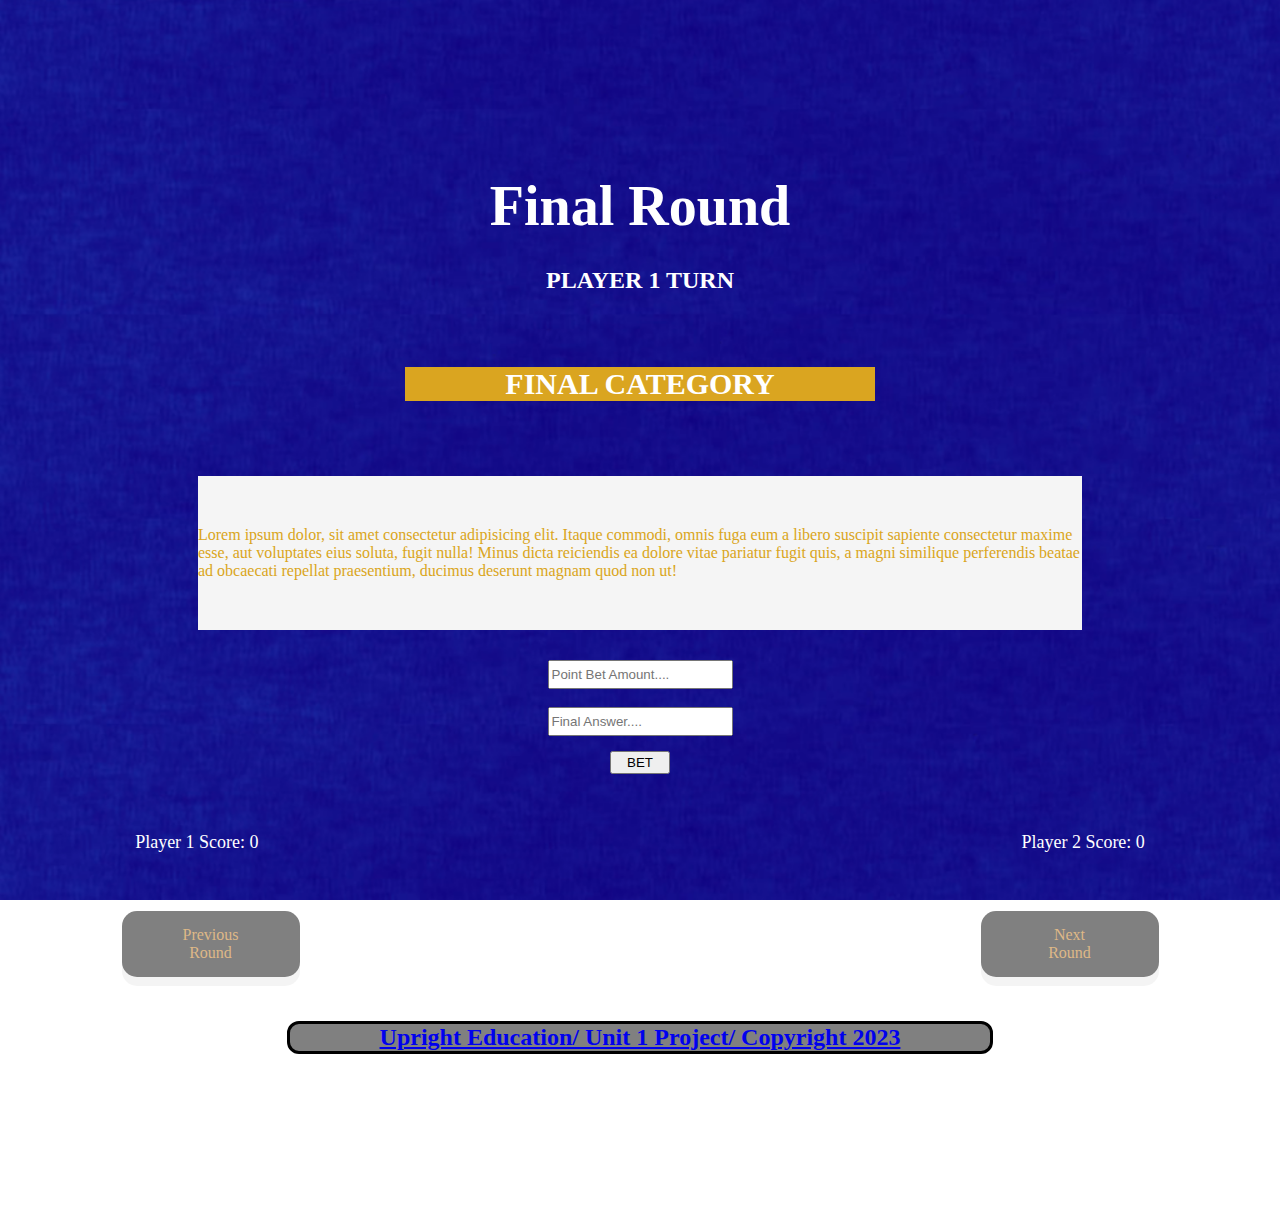
==== finalRound.html @ a39bef76 "#U1_04 Completed" ====
<!DOCTYPE html>
<html lang="en">
<head>
  <meta charset="UTF-8">
  <meta name="viewport" content="width=device-width, initial-scale=1.0">
  <link href="./styles folder/style.css" rel="stylesheet">
  <link href="./styles folder/rounds.css" rel="stylesheet">
  <link href="./styles folder/final.css" rel="stylesheet">
  <title>Final Round</title>
</head>


<body>

    <div id="JeopardyHeader">
      <h1>Final Round</h1>
    </div>

    <div id ="Round_subHeader">
      <h2>PLAYER 1 TURN</h2>
    </div>
  </div>

  <main>

      <div id ="Final_Header">
        <h2 id ="Final_Category">FINAL CATEGORY</h2>
      </div>

      <div id ="Final Question_Container">

      <div id="Final_Question">Lorem ipsum dolor, sit amet consectetur adipisicing elit. Itaque commodi, omnis fuga eum a libero suscipit sapiente consectetur maxime esse, aut voluptates eius soluta, fugit nulla! Minus dicta reiciendis ea dolore vitae pariatur fugit quis, a magni similique perferendis beatae ad obcaecati repellat praesentium, ducimus deserunt magnam quod non ut!</div>

      </div>
      

      
        <form id="answer_input_form">
          <input type="text" id="answer" name="bet" placeholder="Point Bet Amount....">

          <br>

        <form id="answer_input_form">
          <input type="text" id="answer" name="guess" placeholder="Final Answer....">
      
          <div id ="guess_pass_btn_container">
            <input class ="guess_pass_btn" type="submit" value="BET">
            </div>
        </form>
          
      <div id ="player_score_container">

        <div id ="player_score_1">
          <p class="score_text">Player 1 Score: 0</p>
        </div>

        <div id ="player_score_2">
          <p class="score_text">Player 2 Score: 0</p>
        </div>
     </div>

     <div id ="prev_next_round_container">
      <div id ="prev_round_container">
        <a href="./secondRound.html">
          <btn>
          Previous
          <br>
          Round
        </btn>
        </a>
      </div>

      <div id ="next_round_container">
        <btn>
          Next
          <br>
          Round</a>
        </btn>
      </div>
     </div>

     <footer>
      <h3 id ="footer_text"><a href="./index.html"> Upright Education/ Unit 1 Project/ Copyright 2023</a></h3>
    </footer>

  </main>
  
  

</body>
</html>
---- styles folder/style.css ----
body {
  width: 905px auto;
  height:1147px auto;
 background-image: url("../assets folder/landing_background_img.png");
  background-repeat: no-repeat;
  background-attachment: fixed;
  background-size: cover;
  padding-top: 128px;
  color: white;
}

main {
  min-height: 100vh;
  display: flex;
  flex-direction: column;
}

#JeopardyHeader {
  font-size: 28px;
}

h1 {
  display: flex;
  justify-content: center;
}

#jeopardy_landing_img {
  display: flex ; 
  justify-content: center;
  flex-flow: row
}

img {
  border-style:double;
  border-color: goldenrod
}

#play_button {
  margin-top: 32px;
  display: flex;
  justify-content: center;
  align-items: center;
}

btn {
  display: inline-block;
  width: 128px;
  padding: 15px 25px;
  font-size: 16px;
  cursor: pointer;
  text-align: center;
  text-decoration: none;
  outline: none;
  color:  burlywood;
  background-color: grey;
  border: none;
  border-radius: 15px;
  box-shadow: 0 9px #cdcbcb36;
}

btn:hover {
  background-color: rgba(98, 98, 255, 0.749)
}

btn:active {
  background-color: white;
  box-shadow: 0 5px #cdcbcb36;
  transform: translateY(4px)
}

footer {
  display: flex;
  justify-content: center;
  margin-top: 166.5px;
  text-align: center;
}

#footer_text {
  color: white;
  background-color: grey;
  font-size: 24px;
  border-style: solid;
  border-color: black;
  border-radius: 12px;
  width: 700px;
}
---- styles folder/rounds.css ----
h1 {
  margin-bottom: 0%;
}

#Round_subHeader {
  display: flex;
  align-self:flex-start;
  justify-content: center;
}

#Game_Board {
  color:black;
  display: grid;
  padding-left: 5px;
  padding-right: 5px;
  margin-top: 50px;
  
}

#Category_Header {
  display: grid;
  grid-template-columns:  1fr 1fr 1fr 1fr 1fr 1fr ;
  border: 1px solid rgba(0, 0, 0, 0);
  
  
}

.Category {
  padding: 1px 2px;
  text-transform: uppercase;
  background-color: goldenrod;
  border: 1px solid black;
  font-size: 20px;
  text-align: center;
  font-weight: bolder;
  
}

.Category::selection {
  background-color: white;
  color:red
}



.points_container {
  display: grid;
  grid-template-columns:  1fr 1fr 1fr 1fr 1fr 1fr;
  border: 1px solid rgba(0, 0, 0, 0);
}

.Points {
  background-color: rgba(255, 255, 255, 0.8);
  border: 1px solid rgba(0, 0, 0, 0.8);
  font-size: 20px;
  text-align: center;
}


.Points:hover {
    opacity: 0.5;
    cursor: pointer;
  
  }
      

#answer_input_form {
  margin-top: 25px;
  display: grid;
  justify-content: center;
  justify-content: space-evenly;
}

#guess_pass_btn_container {
  margin-top: 15px;
  justify-self: center;
}

.guess_pass_btn {
  padding: 2px 15px;
}

#player_score_container {
  margin-top: 40px;
  display: grid;
  grid-template-columns: auto auto;
  font-size: large;
  
}

#player_score_1 {
  text-align: center;
  
}

#player_score_2 {
  grid-column-start: end;
  text-align: center;
  
}

#prev_next_round_container {
  margin-top: 40px;
  display: grid;
  grid-template-columns: auto auto;
  font-size: large;
}

  #next_round_container {
    grid-column-start: end;
    text-align: center;
    
    
  
}

#prev_round_container {
  grid-column-start: auto;
  text-align: center;
  
  

}

footer {
  display: flex;
  justify-content: center;
  margin-top: 20px;
  text-align: center;
}
---- styles folder/final.css ----
#Round_subHeader {
  padding-top: 10px;
}

#Final_Header {
  font-size: 20px;
  margin-top: 28px;
  text-align: center;
}

#Final_Category {
  display: inline-flex;
  background-color: goldenrod;
  padding-left: 100px;
  padding-right: 100px;
 
}

#Final_Question_Container {
  font-size: 20px;
  margin-top: 28px;
  text-align: center;
  
}

#Final_Question {
  display: inline-flex;
  flex-wrap: wrap;
  color:goldenrod;
  background-color: whitesmoke;
  margin: 50px 190px 5px;
  padding-top: 50px;
  padding-bottom: 50px;
}

#answer_input_form {
  display: grid;
  justify-content: center;
  justify-content: space-evenly;
}

#answer {
  padding-top: 5px;
  padding-bottom: 5px;
}
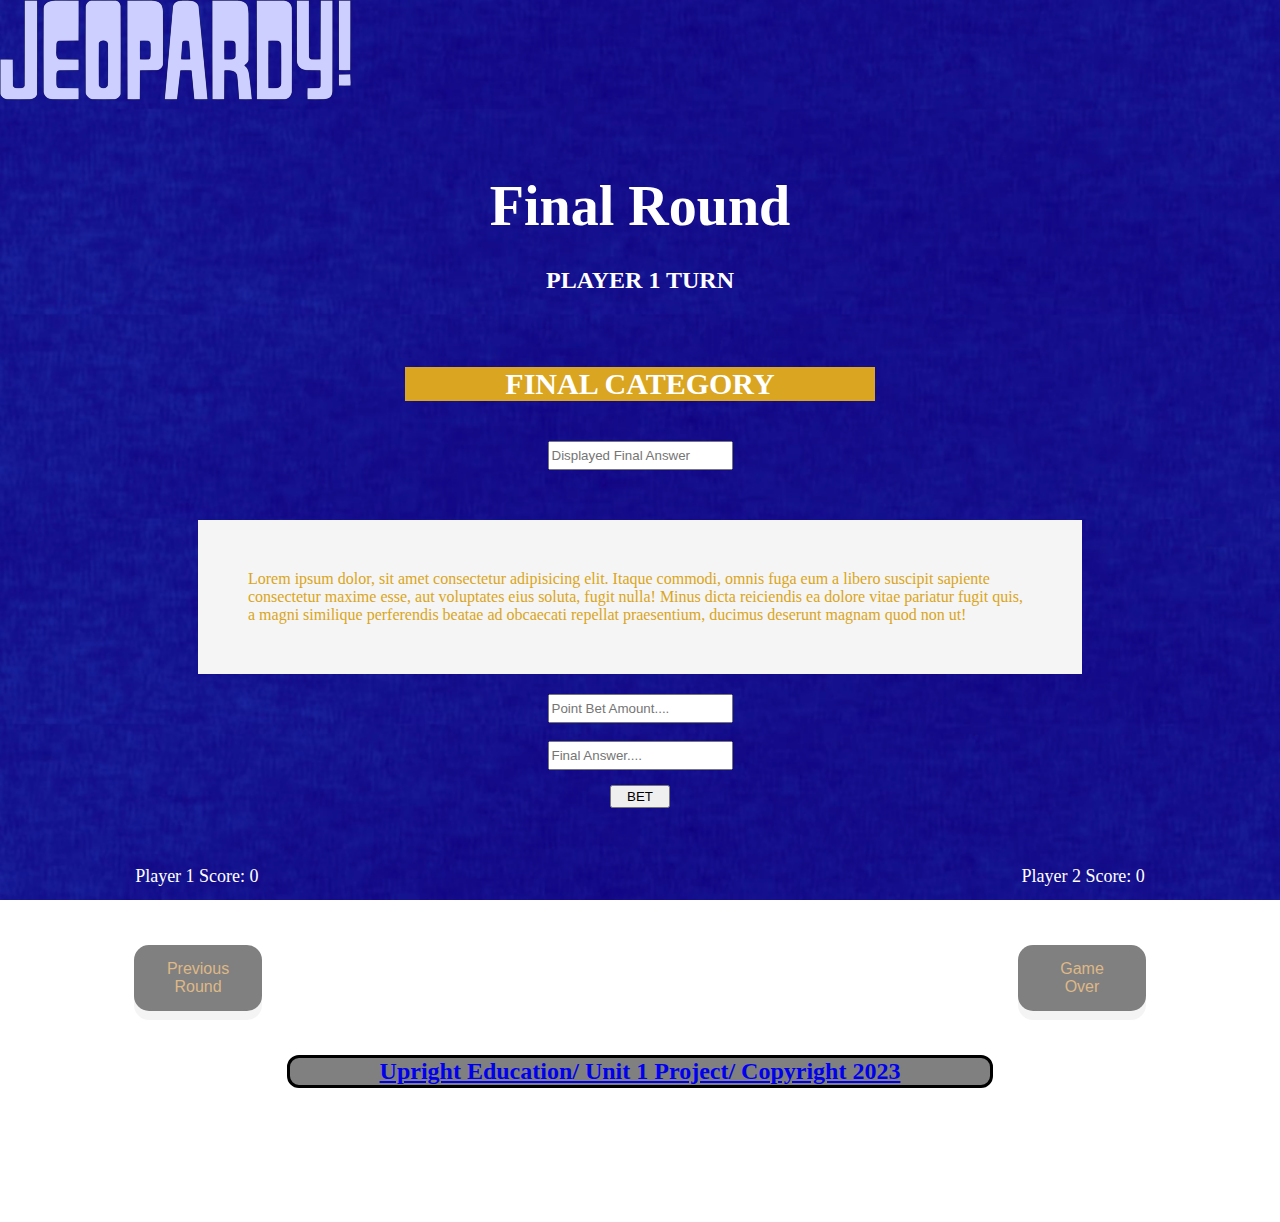
==== commit 57025da7: "Changed 'btn' to 'button', added README file and finished Top-Left LOGO for rounds pages that routes" ====
--- a/finalRound.html
+++ b/finalRound.html
@@ -11,6 +11,13 @@
 
 
 <body>
+
+  <div id="brand_link_container">
+   
+    <a id="brand_link" href="./index.html"> 
+      <img src="./assets folder/Jeopardy_logo.png" alt="Jeopardy Brand Image"/>
+      </a>
+  </div>
 
     <div id="JeopardyHeader">
       <h1>Final Round</h1>
@@ -27,6 +34,11 @@
         <h2 id ="Final_Category">FINAL CATEGORY</h2>
       </div>
 
+      <form class="answer_input_form">
+        <input type="text" class="answer" name="bet" placeholder="Displayed Final Answer">
+        </form>
+
+
       <div id ="Final Question_Container">
 
       <div id="Final_Question">Lorem ipsum dolor, sit amet consectetur adipisicing elit. Itaque commodi, omnis fuga eum a libero suscipit sapiente consectetur maxime esse, aut voluptates eius soluta, fugit nulla! Minus dicta reiciendis ea dolore vitae pariatur fugit quis, a magni similique perferendis beatae ad obcaecati repellat praesentium, ducimus deserunt magnam quod non ut!</div>
@@ -35,16 +47,16 @@
       
 
       
-        <form id="answer_input_form">
-          <input type="text" id="answer" name="bet" placeholder="Point Bet Amount....">
+        <form class="answer_input_form">
+          <input type="text" class="answer" name="bet" placeholder="Point Bet Amount....">
 
           <br>
 
         <form id="answer_input_form">
-          <input type="text" id="answer" name="guess" placeholder="Final Answer....">
+          <input type="text" class="answer" name="guess" placeholder="Final Answer....">
       
-          <div id ="guess_pass_btn_container">
-            <input class ="guess_pass_btn" type="submit" value="BET">
+          <div id ="guess_pass_button_container">
+            <input class ="guess_pass_button" type="submit" value="BET">
             </div>
         </form>
           
@@ -62,20 +74,20 @@
      <div id ="prev_next_round_container">
       <div id ="prev_round_container">
         <a href="./secondRound.html">
-          <btn>
+          <button>
           Previous
           <br>
           Round
-        </btn>
+        </button>
         </a>
       </div>
 
       <div id ="next_round_container">
-        <btn>
-          Next
+        <button>
+          Game
           <br>
-          Round</a>
-        </btn>
+          Over</a>
+        </button>
       </div>
      </div>
 
--- a/styles folder/style.css
+++ b/styles folder/style.css
@@ -1,3 +1,10 @@
+#brand_link_container {
+  position: absolute;
+  top: 0;
+  left: 0;
+  border: none;
+ }
+
 body {
   width: 905px auto;
   height:1147px auto;
@@ -22,17 +29,14 @@
 h1 {
   display: flex;
   justify-content: center;
+  flex-flow:nowrap  ;
+  
 }
 
 #jeopardy_landing_img {
   display: flex ; 
   justify-content: center;
-  flex-flow: row
-}
-
-img {
-  border-style:double;
-  border-color: goldenrod
+  flex-flow: row;
 }
 
 #play_button {
@@ -42,7 +46,7 @@
   align-items: center;
 }
 
-btn {
+button {
   display: inline-block;
   width: 128px;
   padding: 15px 25px;
@@ -58,11 +62,11 @@
   box-shadow: 0 9px #cdcbcb36;
 }
 
-btn:hover {
+button:hover {
   background-color: rgba(98, 98, 255, 0.749)
 }
 
-btn:active {
+button:active {
   background-color: white;
   box-shadow: 0 5px #cdcbcb36;
   transform: translateY(4px)
--- a/styles folder/rounds.css
+++ b/styles folder/rounds.css
@@ -71,12 +71,12 @@
   justify-content: space-evenly;
 }
 
-#guess_pass_btn_container {
+#guess_pass_button_container {
   margin-top: 15px;
   justify-self: center;
 }
 
-.guess_pass_btn {
+.guess_pass_button {
   padding: 2px 15px;
 }
 
--- a/styles folder/final.css
+++ b/styles folder/final.css
@@ -29,17 +29,17 @@
   color:goldenrod;
   background-color: whitesmoke;
   margin: 50px 190px 5px;
-  padding-top: 50px;
-  padding-bottom: 50px;
+  padding: 50px 50px 50px;
 }
 
-#answer_input_form {
+.answer_input_form {
+  padding-top: 15px;
   display: grid;
   justify-content: center;
   justify-content: space-evenly;
 }
 
-#answer {
+.answer {
   padding-top: 5px;
   padding-bottom: 5px;
 }
